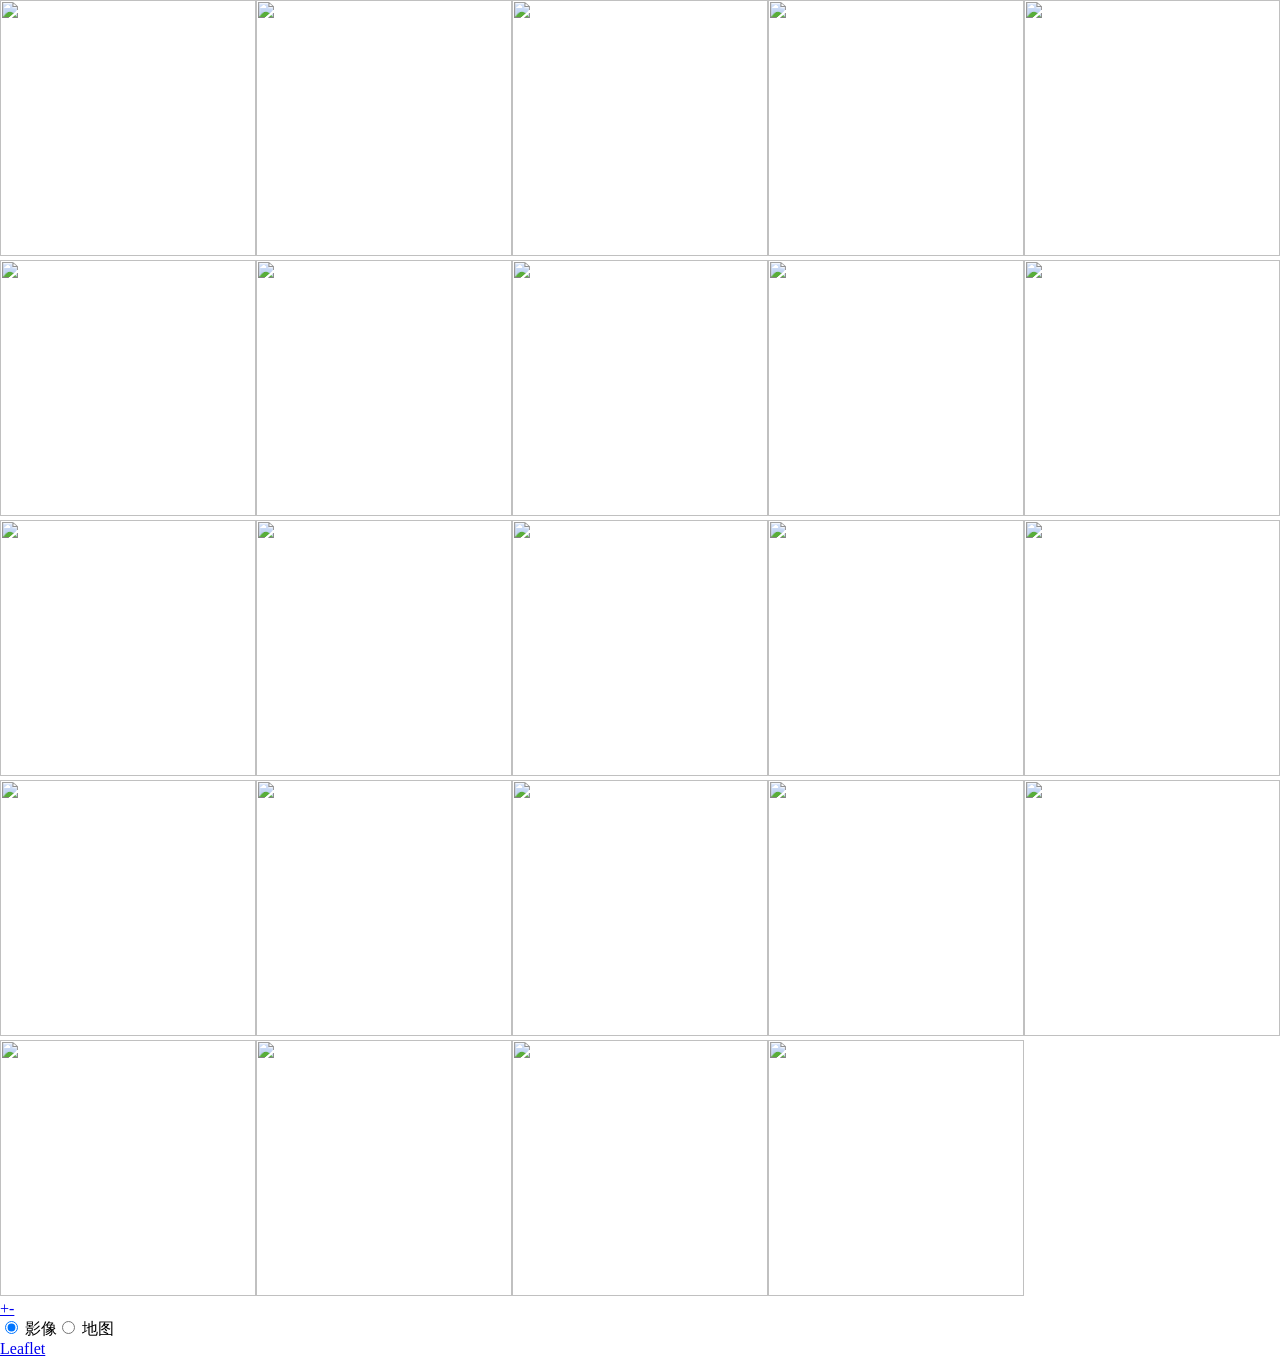
==== index.html @ 28eee684 "add map" ====
<!DOCTYPE html>
<html>

<head>
    <title></title>
    <meta charset="utf-8">
    <link rel="stylesheet" type="text/css" href="../lib/leaflet.css">
    <style type="text/css">
    body {
        padding: 0;
        margin: 0;
    }
    
    html,
    body,
    #map {
        height: 100%;
    }
    </style>
    <script type="text/javascript" src="../lib/leaflet.js"></script>
    <script type="text/javascript" src='../src/leaflet.ChineseTmsProviders.js'></script>
</head>

<body>
    <div id='map'></div>
</body>

<script type="text/javascript">
var normalMap = L.tileLayer.chinaProvider('Google.Normal.Map', {
        maxZoom: 18,
        minZoom: 1
    }),
    satelliteMap = L.tileLayer.chinaProvider('Google.Satellite.Map', {
        maxZoom: 18,
        minZoom: 1
    });

var baseLayers = {
    "地图": normalMap,
    "影像": satelliteMap,
}

var overlayLayers = {

}

var map = L.map("map", {
    center: [31.59, 120.29],
    zoom: 12,
    layers: [satelliteMap],
    zoomControl: false
});

L.control.layers(baseLayers, overlayLayers).addTo(map);
L.control.zoom({
    zoomInTitle: '放大',
    zoomOutTitle: '缩小'
}).addTo(map);
</script>

</html>
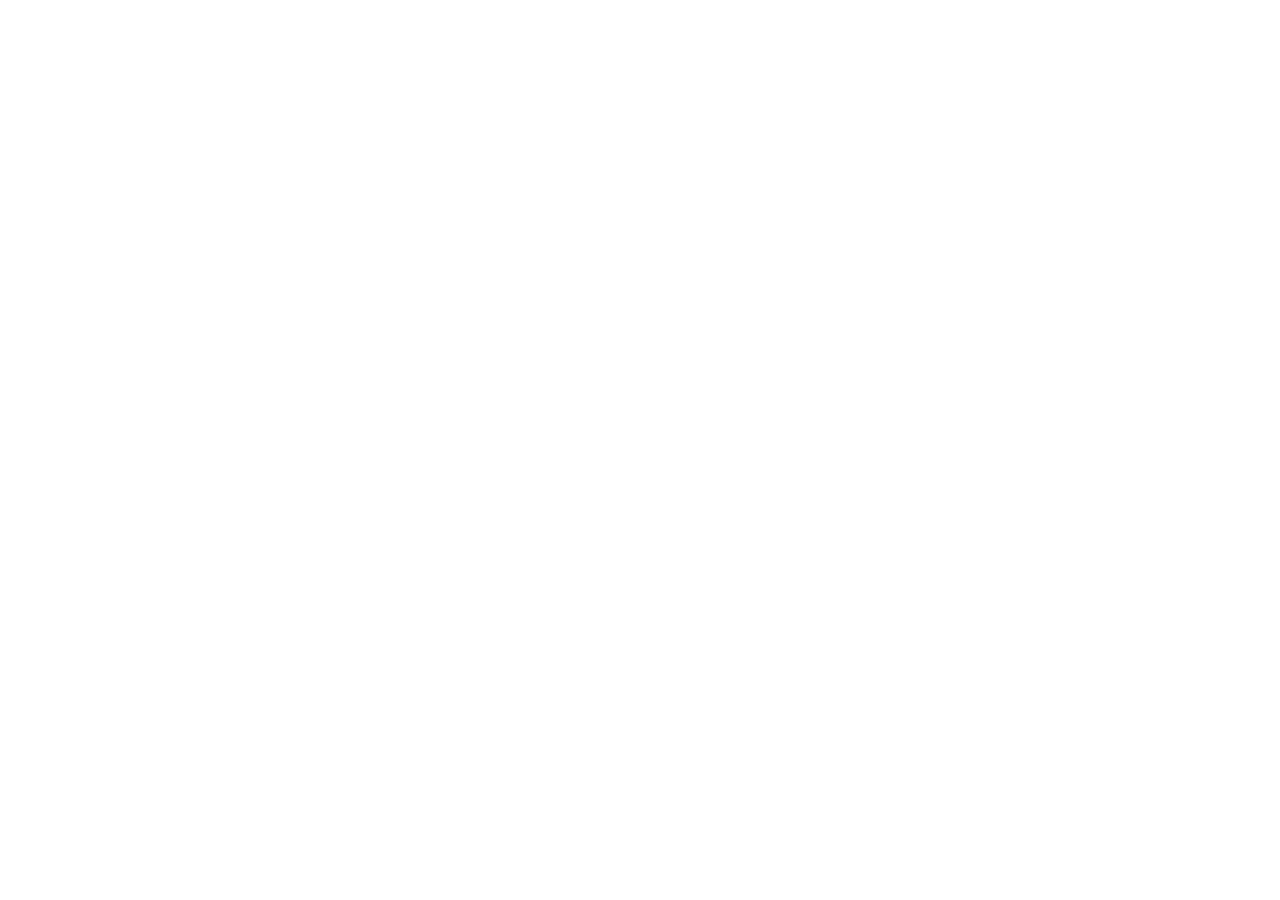
==== commit e5010917: "add favicon" ====
--- a/index.html
+++ b/index.html
@@ -1,61 +1,26 @@
-<!DOCTYPE html>
+
+<!doctype html>
 <html>
+<head>
+	<title>Ocean Demo</title>
+	<meta charset="utf-8">
+</head>
+<body>
 
-<head>
-    <title></title>
-    <meta charset="utf-8">
-    <link rel="stylesheet" type="text/css" href="../lib/leaflet.css">
-    <style type="text/css">
-    body {
-        padding: 0;
-        margin: 0;
-    }
-    
-    html,
-    body,
-    #map {
-        height: 100%;
-    }
-    </style>
-    <script type="text/javascript" src="../lib/leaflet.js"></script>
-    <script type="text/javascript" src='../src/leaflet.ChineseTmsProviders.js'></script>
-</head>
+<div id="map"></div>
 
-<body>
-    <div id='map'></div>
+<!--vendor-->
+<script src="https://code.jquery.com/jquery-2.2.4.min.js"></script>
+<link rel="stylesheet" href="leaflet.css" />
+<script src="leaflet.js"></script>
+
+<!--leaflet-velocity-->
+<link rel="stylesheet" href="leaflet-velocity.css" />
+<script src="leaflet-velocity.js"></script>
+<script type="text/javascript" src='leaflet.ChineseTmsProviders.js'></script>
+<!--demo-->
+<link rel="stylesheet" href="demo.css" />
+<script src="demo.js"></script>
+
 </body>
-
-<script type="text/javascript">
-var normalMap = L.tileLayer.chinaProvider('Google.Normal.Map', {
-        maxZoom: 18,
-        minZoom: 1
-    }),
-    satelliteMap = L.tileLayer.chinaProvider('Google.Satellite.Map', {
-        maxZoom: 18,
-        minZoom: 1
-    });
-
-var baseLayers = {
-    "地图": normalMap,
-    "影像": satelliteMap,
-}
-
-var overlayLayers = {
-
-}
-
-var map = L.map("map", {
-    center: [31.59, 120.29],
-    zoom: 12,
-    layers: [satelliteMap],
-    zoomControl: false
-});
-
-L.control.layers(baseLayers, overlayLayers).addTo(map);
-L.control.zoom({
-    zoomInTitle: '放大',
-    zoomOutTitle: '缩小'
-}).addTo(map);
-</script>
-
-</html>
+</html>
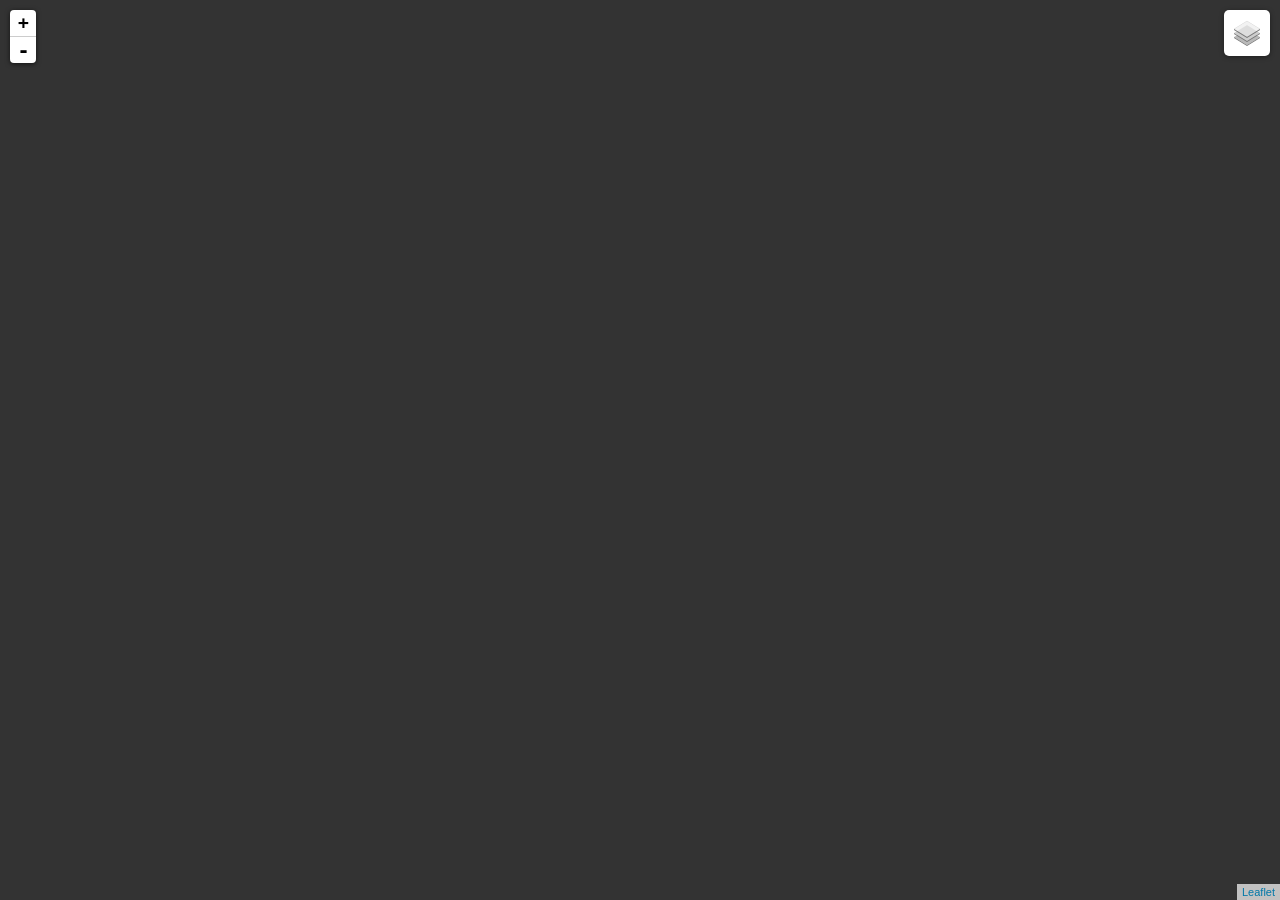
==== commit 978332c7: "add favicon" ====
--- a/index.html
+++ b/index.html
@@ -1,8 +1,8 @@
-
 <!doctype html>
 <html>
 <head>
-	<title>Ocean Demo</title>
+	<title>Ocean </title>
+	<link rel="shortcut icon" href="pic/favicon.ico"/>
 	<meta charset="utf-8">
 </head>
 <body>
@@ -11,16 +11,16 @@
 
 <!--vendor-->
 <script src="https://code.jquery.com/jquery-2.2.4.min.js"></script>
-<link rel="stylesheet" href="leaflet.css" />
-<script src="leaflet.js"></script>
+<link rel="stylesheet" href="lib/leaflet.css" />
+<script src="lib/leaflet.js"></script>
 
 <!--leaflet-velocity-->
-<link rel="stylesheet" href="leaflet-velocity.css" />
-<script src="leaflet-velocity.js"></script>
-<script type="text/javascript" src='leaflet.ChineseTmsProviders.js'></script>
+<link rel="stylesheet" href="lib/leaflet-velocity.css" />
+<script src="lib/leaflet-velocity.js"></script>
+<script type="text/javascript" src='lib/leaflet.ChineseTmsProviders.js'></script>
 <!--demo-->
-<link rel="stylesheet" href="demo.css" />
-<script src="demo.js"></script>
+<link rel="stylesheet" href="lib/demo.css" />
+<script src="lib/demo.js"></script>
 
 </body>
 </html>
--- a/lib/leaflet.css
+++ b/lib/leaflet.css
@@ -0,0 +1,479 @@
+/* required styles */
+
+.leaflet-map-pane,
+.leaflet-tile,
+.leaflet-marker-icon,
+.leaflet-marker-shadow,
+.leaflet-tile-pane,
+.leaflet-tile-container,
+.leaflet-overlay-pane,
+.leaflet-shadow-pane,
+.leaflet-marker-pane,
+.leaflet-popup-pane,
+.leaflet-overlay-pane svg,
+.leaflet-zoom-box,
+.leaflet-image-layer,
+.leaflet-layer {
+	position: absolute;
+	left: 0;
+	top: 0;
+	}
+.leaflet-container {
+	overflow: hidden;
+	-ms-touch-action: none;
+	}
+.leaflet-tile,
+.leaflet-marker-icon,
+.leaflet-marker-shadow {
+	-webkit-user-select: none;
+	   -moz-user-select: none;
+	        user-select: none;
+	-webkit-user-drag: none;
+	}
+.leaflet-marker-icon,
+.leaflet-marker-shadow {
+	display: block;
+	}
+/* map is broken in FF if you have max-width: 100% on tiles */
+.leaflet-container img {
+	max-width: none !important;
+	}
+/* stupid Android 2 doesn't understand "max-width: none" properly */
+.leaflet-container img.leaflet-image-layer {
+	max-width: 15000px !important;
+	}
+.leaflet-tile {
+	filter: inherit;
+	visibility: hidden;
+	}
+.leaflet-tile-loaded {
+	visibility: inherit;
+	}
+.leaflet-zoom-box {
+	width: 0;
+	height: 0;
+	}
+/* workaround for https://bugzilla.mozilla.org/show_bug.cgi?id=888319 */
+.leaflet-overlay-pane svg {
+	-moz-user-select: none;
+	}
+
+.leaflet-tile-pane    { z-index: 2; }
+.leaflet-objects-pane { z-index: 3; }
+.leaflet-overlay-pane { z-index: 4; }
+.leaflet-shadow-pane  { z-index: 5; }
+.leaflet-marker-pane  { z-index: 6; }
+.leaflet-popup-pane   { z-index: 7; }
+
+.leaflet-vml-shape {
+	width: 1px;
+	height: 1px;
+	}
+.lvml {
+	behavior: url(#default#VML);
+	display: inline-block;
+
+	position: absolute;
+	}
+
+
+/* control positioning */
+
+.leaflet-control {
+	position: relative;
+	z-index: 7;
+	pointer-events: auto;
+	}
+.leaflet-top,
+.leaflet-bottom {
+	position: absolute;
+	z-index: 1000;
+	pointer-events: none;
+	}
+.leaflet-top {
+	top: 0;
+	}
+.leaflet-right {
+	right: 0;
+	}
+.leaflet-bottom {
+	bottom: 0;
+	}
+.leaflet-left {
+	left: 0;
+	}
+.leaflet-control {
+	float: left;
+	clear: both;
+	}
+.leaflet-right .leaflet-control {
+	float: right;
+	}
+.leaflet-top .leaflet-control {
+	margin-top: 10px;
+	}
+.leaflet-bottom .leaflet-control {
+	margin-bottom: 10px;
+	}
+.leaflet-left .leaflet-control {
+	margin-left: 10px;
+	}
+.leaflet-right .leaflet-control {
+	margin-right: 10px;
+	}
+
+
+/* zoom and fade animations */
+
+.leaflet-fade-anim .leaflet-tile,
+.leaflet-fade-anim .leaflet-popup {
+	opacity: 0;
+	-webkit-transition: opacity 0.2s linear;
+	   -moz-transition: opacity 0.2s linear;
+	     -o-transition: opacity 0.2s linear;
+	        transition: opacity 0.2s linear;
+	}
+.leaflet-fade-anim .leaflet-tile-loaded,
+.leaflet-fade-anim .leaflet-map-pane .leaflet-popup {
+	opacity: 1;
+	}
+
+.leaflet-zoom-anim .leaflet-zoom-animated {
+	-webkit-transition: -webkit-transform 0.25s cubic-bezier(0,0,0.25,1);
+	   -moz-transition:    -moz-transform 0.25s cubic-bezier(0,0,0.25,1);
+	     -o-transition:      -o-transform 0.25s cubic-bezier(0,0,0.25,1);
+	        transition:         transform 0.25s cubic-bezier(0,0,0.25,1);
+	}
+.leaflet-zoom-anim .leaflet-tile,
+.leaflet-pan-anim .leaflet-tile,
+.leaflet-touching .leaflet-zoom-animated {
+	-webkit-transition: none;
+	   -moz-transition: none;
+	     -o-transition: none;
+	        transition: none;
+	}
+
+.leaflet-zoom-anim .leaflet-zoom-hide {
+	visibility: hidden;
+	}
+
+
+/* cursors */
+
+.leaflet-clickable {
+	cursor: pointer;
+	}
+.leaflet-container {
+	cursor: -webkit-grab;
+	cursor:    -moz-grab;
+	}
+.leaflet-popup-pane,
+.leaflet-control {
+	cursor: auto;
+	}
+.leaflet-dragging .leaflet-container,
+.leaflet-dragging .leaflet-clickable {
+	cursor: move;
+	cursor: -webkit-grabbing;
+	cursor:    -moz-grabbing;
+	}
+
+
+/* visual tweaks */
+
+.leaflet-container {
+	background: #ddd;
+	outline: 0;
+	}
+.leaflet-container a {
+	color: #0078A8;
+	}
+.leaflet-container a.leaflet-active {
+	outline: 2px solid orange;
+	}
+.leaflet-zoom-box {
+	border: 2px dotted #38f;
+	background: rgba(255,255,255,0.5);
+	}
+
+
+/* general typography */
+.leaflet-container {
+	font: 12px/1.5 "Helvetica Neue", Arial, Helvetica, sans-serif;
+	}
+
+
+/* general toolbar styles */
+
+.leaflet-bar {
+	box-shadow: 0 1px 5px rgba(0,0,0,0.65);
+	border-radius: 4px;
+	}
+.leaflet-bar a,
+.leaflet-bar a:hover {
+	background-color: #fff;
+	border-bottom: 1px solid #ccc;
+	width: 26px;
+	height: 26px;
+	line-height: 26px;
+	display: block;
+	text-align: center;
+	text-decoration: none;
+	color: black;
+	}
+.leaflet-bar a,
+.leaflet-control-layers-toggle {
+	background-position: 50% 50%;
+	background-repeat: no-repeat;
+	display: block;
+	}
+.leaflet-bar a:hover {
+	background-color: #f4f4f4;
+	}
+.leaflet-bar a:first-child {
+	border-top-left-radius: 4px;
+	border-top-right-radius: 4px;
+	}
+.leaflet-bar a:last-child {
+	border-bottom-left-radius: 4px;
+	border-bottom-right-radius: 4px;
+	border-bottom: none;
+	}
+.leaflet-bar a.leaflet-disabled {
+	cursor: default;
+	background-color: #f4f4f4;
+	color: #bbb;
+	}
+
+.leaflet-touch .leaflet-bar a {
+	width: 30px;
+	height: 30px;
+	line-height: 30px;
+	}
+
+
+/* zoom control */
+
+.leaflet-control-zoom-in,
+.leaflet-control-zoom-out {
+	font: bold 18px 'Lucida Console', Monaco, monospace;
+	text-indent: 1px;
+	}
+.leaflet-control-zoom-out {
+	font-size: 20px;
+	}
+
+.leaflet-touch .leaflet-control-zoom-in {
+	font-size: 22px;
+	}
+.leaflet-touch .leaflet-control-zoom-out {
+	font-size: 24px;
+	}
+
+
+/* layers control */
+
+.leaflet-control-layers {
+	box-shadow: 0 1px 5px rgba(0,0,0,0.4);
+	background: #fff;
+	border-radius: 5px;
+	}
+.leaflet-control-layers-toggle {
+	background-image: url(images/layers.png);
+	width: 46px;
+	height: 46px;
+	}
+.leaflet-retina .leaflet-control-layers-toggle {
+	background-image: url(images/layers-2x.png);
+	background-size: 46px 46px;
+	}
+.leaflet-touch .leaflet-control-layers-toggle {
+	width: 44px;
+	height: 44px;
+	}
+.leaflet-control-layers .leaflet-control-layers-list,
+.leaflet-control-layers-expanded .leaflet-control-layers-toggle {
+	display: none;
+	}
+.leaflet-control-layers-expanded .leaflet-control-layers-list {
+	display: block;
+	position: relative;
+	}
+.leaflet-control-layers-expanded {
+	padding: 6px 10px 6px 6px;
+	color: #333;
+	background: #fff;
+	}
+.leaflet-control-layers-selector {
+	margin-top: 2px;
+	position: relative;
+	top: 1px;
+	}
+.leaflet-control-layers label {
+	display: block;
+	}
+.leaflet-control-layers-separator {
+	height: 0;
+	border-top: 1px solid #ddd;
+	margin: 5px -10px 5px -6px;
+	}
+
+
+/* attribution and scale controls */
+
+.leaflet-container .leaflet-control-attribution {
+	background: #fff;
+	background: rgba(255, 255, 255, 0.7);
+	margin: 0;
+	}
+.leaflet-control-attribution,
+.leaflet-control-scale-line {
+	padding: 0 5px;
+	color: #333;
+	}
+.leaflet-control-attribution a {
+	text-decoration: none;
+	}
+.leaflet-control-attribution a:hover {
+	text-decoration: underline;
+	}
+.leaflet-container .leaflet-control-attribution,
+.leaflet-container .leaflet-control-scale {
+	font-size: 11px;
+	}
+.leaflet-left .leaflet-control-scale {
+	margin-left: 5px;
+	}
+.leaflet-bottom .leaflet-control-scale {
+	margin-bottom: 5px;
+	}
+.leaflet-control-scale-line {
+	border: 2px solid #777;
+	border-top: none;
+	line-height: 1.1;
+	padding: 2px 5px 1px;
+	font-size: 11px;
+	white-space: nowrap;
+	overflow: hidden;
+	-moz-box-sizing: content-box;
+	     box-sizing: content-box;
+
+	background: #fff;
+	background: rgba(255, 255, 255, 0.5);
+	}
+.leaflet-control-scale-line:not(:first-child) {
+	border-top: 2px solid #777;
+	border-bottom: none;
+	margin-top: -2px;
+	}
+.leaflet-control-scale-line:not(:first-child):not(:last-child) {
+	border-bottom: 2px solid #777;
+	}
+
+.leaflet-touch .leaflet-control-attribution,
+.leaflet-touch .leaflet-control-layers,
+.leaflet-touch .leaflet-bar {
+	box-shadow: none;
+	}
+.leaflet-touch .leaflet-control-layers,
+.leaflet-touch .leaflet-bar {
+	border: 2px solid rgba(0,0,0,0.2);
+	background-clip: padding-box;
+	}
+
+
+/* popup */
+
+.leaflet-popup {
+	position: absolute;
+	text-align: center;
+	}
+.leaflet-popup-content-wrapper {
+	padding: 1px;
+	text-align: left;
+	border-radius: 12px;
+	}
+.leaflet-popup-content {
+	margin: 13px 19px;
+	line-height: 1.4;
+	}
+.leaflet-popup-content p {
+	margin: 18px 0;
+	}
+.leaflet-popup-tip-container {
+	margin: 0 auto;
+	width: 40px;
+	height: 20px;
+	position: relative;
+	overflow: hidden;
+	}
+.leaflet-popup-tip {
+	width: 17px;
+	height: 17px;
+	padding: 1px;
+
+	margin: -10px auto 0;
+
+	-webkit-transform: rotate(45deg);
+	   -moz-transform: rotate(45deg);
+	    -ms-transform: rotate(45deg);
+	     -o-transform: rotate(45deg);
+	        transform: rotate(45deg);
+	}
+.leaflet-popup-content-wrapper,
+.leaflet-popup-tip {
+	background: white;
+
+	box-shadow: 0 3px 14px rgba(0,0,0,0.4);
+	}
+.leaflet-container a.leaflet-popup-close-button {
+	position: absolute;
+	top: 0;
+	right: 0;
+	padding: 4px 4px 0 0;
+	text-align: center;
+	width: 18px;
+	height: 14px;
+	font: 16px/14px Tahoma, Verdana, sans-serif;
+	color: #c3c3c3;
+	text-decoration: none;
+	font-weight: bold;
+	background: transparent;
+	}
+.leaflet-container a.leaflet-popup-close-button:hover {
+	color: #999;
+	}
+.leaflet-popup-scrolled {
+	overflow: auto;
+	border-bottom: 1px solid #ddd;
+	border-top: 1px solid #ddd;
+	}
+
+.leaflet-oldie .leaflet-popup-content-wrapper {
+	zoom: 1;
+	}
+.leaflet-oldie .leaflet-popup-tip {
+	width: 24px;
+	margin: 0 auto;
+
+	-ms-filter: "progid:DXImageTransform.Microsoft.Matrix(M11=0.70710678, M12=0.70710678, M21=-0.70710678, M22=0.70710678)";
+	filter: progid:DXImageTransform.Microsoft.Matrix(M11=0.70710678, M12=0.70710678, M21=-0.70710678, M22=0.70710678);
+	}
+.leaflet-oldie .leaflet-popup-tip-container {
+	margin-top: -1px;
+	}
+
+.leaflet-oldie .leaflet-control-zoom,
+.leaflet-oldie .leaflet-control-layers,
+.leaflet-oldie .leaflet-popup-content-wrapper,
+.leaflet-oldie .leaflet-popup-tip {
+	border: 1px solid #999;
+	}
+
+
+/* div icon */
+
+.leaflet-div-icon {
+	background: #fff;
+	border: 1px solid #666;
+	}
--- a/lib/leaflet-velocity.css
+++ b/lib/leaflet-velocity.css
@@ -0,0 +1,12 @@
+.leaflet-control-velocity {
+  background-color: rgba(255, 255, 255, 0.7);
+  padding: 0 5px;
+  margin: 0 !important;
+  color: #333;
+  font: 11px/1.5 "Helvetica Neue", Arial, Helvetica, sans-serif;
+}
+
+.velocity-overlay {
+  position: absolute;
+  z-index: 1;
+}
--- a/lib/demo.css
+++ b/lib/demo.css
@@ -0,0 +1,25 @@
+body {
+    margin: 0px;
+}
+
+#heading {
+    text-align: center;
+    padding: 20px;
+    background: #333;
+    color: #CCC;
+}
+
+a {
+    color: #3388ff;
+}
+
+#map {
+    position: absolute;
+    height: 100%;
+    width: 100%;
+    background-color: #333;
+}
+
+.leaflet-canvas-layer {
+    opacity: 0.55;
+}
